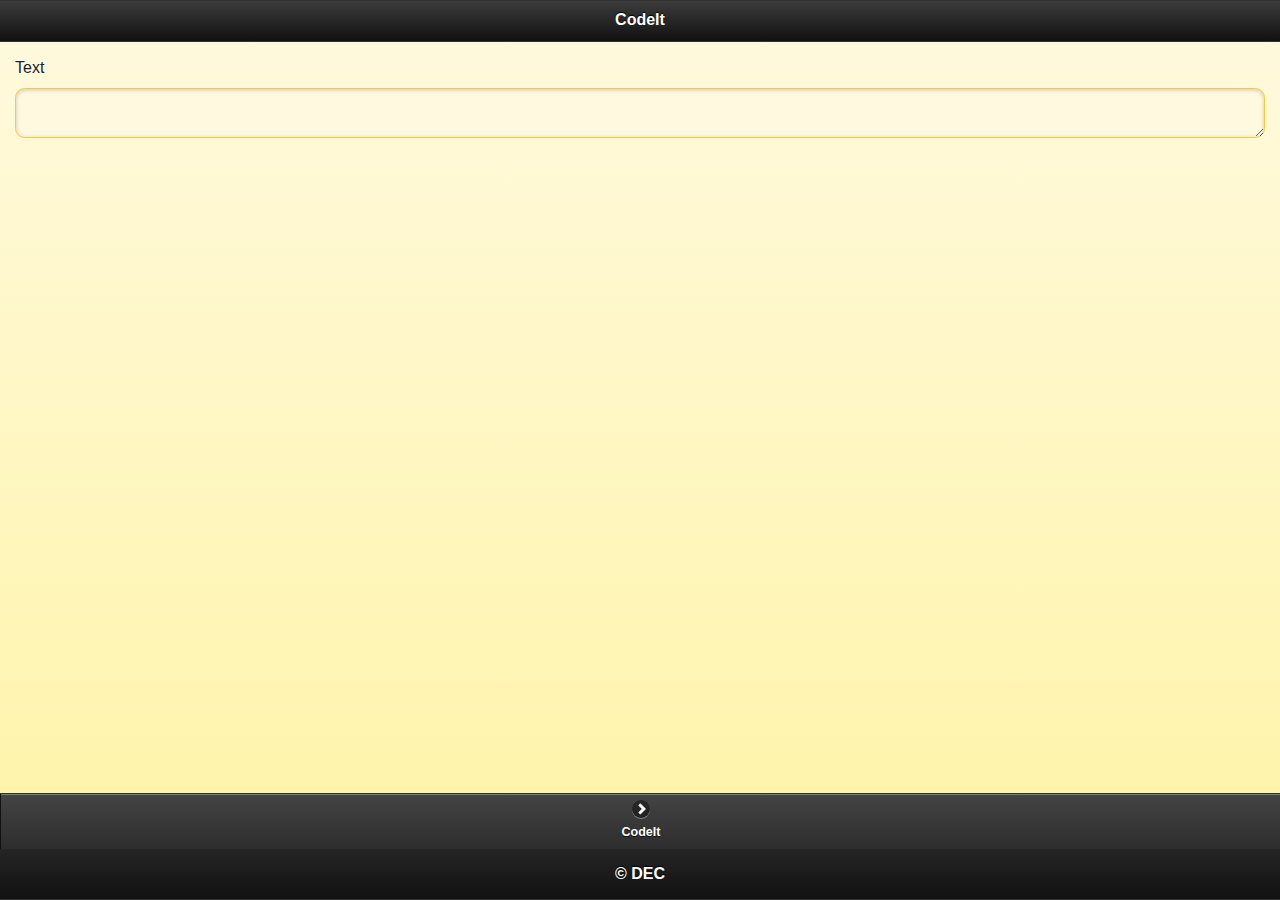
==== CodeIt.html @ 0272f851 "development" ====
<!DOCTYPE html>
<html lang="de">
<head>

   <meta charset="utf-8" />
   <meta name="viewport" content="width=device-width, initial-scale=1" />
   <meta name="apple-mobile-web-app-capable" content="yes" />
   <meta name="apple-mobile-web-app-status-bar-style" content="black" />

   <title>CodeIt</title>

   <link rel="stylesheet" href="jquery.mobile-1.2.0.min.css" />
   <link rel="stylesheet" href="CodeIt.css" />

   <script src="jquery-1.7.2.min.js"></script>
   <script src="jquery.mobile-1.2.0.min.js"></script>
   <script src="qrcode.min.js"></script>

</head>

<body>

<div id="qrcode_input" data-role="page" data-theme="e">

   <div class="header" data-role="header">
      <h1>CodeIt</h1>
   </div>

   <div data-role="content">
      <label for="text">Text</label>
      <textarea id="text" name="text" maxlength="1200"
             cols="20" rows="20" required="true" spellcheck="true"
             placeholder="Bitte Text eingeben.">
      </textarea>
   </div>


   <div id="footer" class="footer" data-role="footer" data-position="fixed">
      <div id="navbar" data-role="navbar">
         <ul>
            <li><a id="show_code" href="#qrcode_output" data-role="button"  data-icon="arrow-r">CodeIt</a></li>
         </ul>
      </div>

      <p>&copy; DEC</p>
   </div>

</div>

<div id="qrcode_output" data-role="page" data-theme="e">

   <div class="header" data-role="header">
      <h1>CodeIt</h1>
   </div>

   <div data-role="content">
      <div id="qrcode"></div>
   </div>

   <div class="footer" data-role="footer" data-position="fixed">
      <div data-role="navbar">
         <ul>
            <li><a href="#qrcode_input" data-role="button" data-icon="back">Zurück</a></li>
            <li><a id="mail" href="#mail" data-role="button" data-icon="bar">Mail</a></li>
            <li><a id="print" href="" data-role="button" data-icon="bar">Drucken</a></li>
         </ul>
      </div>

      <p>&copy; DEC</p>
   </div>

</div>

<script src="CodeIt.js"></script>

</body>
</html>
---- CodeIt.css ----
.header, .footer {
   text-align: center;
}

/*#text,#qrcode {
   height: 100px;
}*/

/*[data-role=page] {
   height: 100% !important;
   position:relative !important;
}

[data-role=footer] {
   bottom:0;
   position:absolute !important;
   top: auto !important;
   width:100%;
}*/
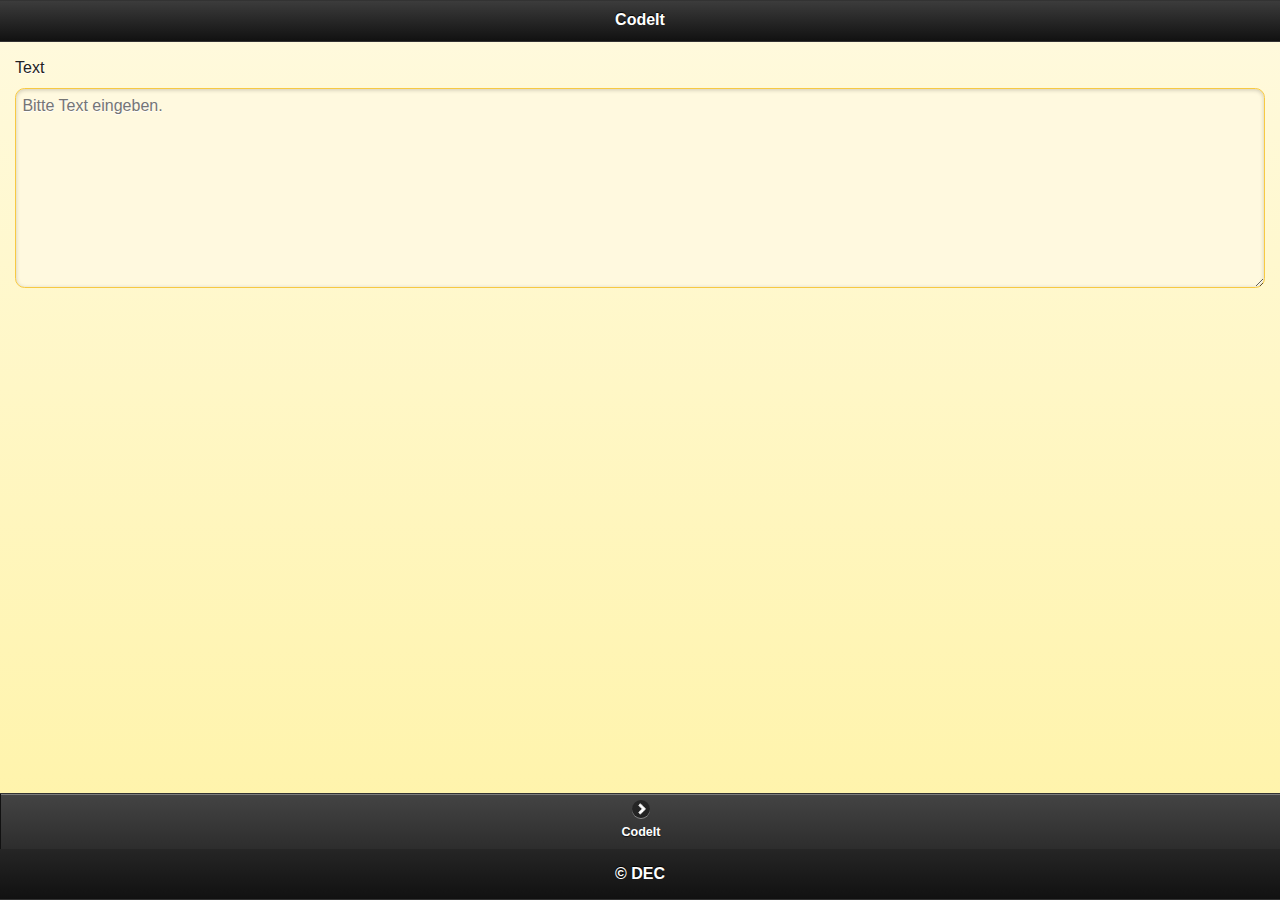
==== commit b15f2bb2: "fixed size and cache" ====
--- a/CodeIt.html
+++ b/CodeIt.html
@@ -6,11 +6,16 @@
    <meta name="viewport" content="width=device-width, initial-scale=1" />
    <meta name="apple-mobile-web-app-capable" content="yes" />
    <meta name="apple-mobile-web-app-status-bar-style" content="black" />
+   <link rel="apple-touch-icon" href="CodeIt57x57.png">
+   <link rel="apple-touch-icon" sizes="114x114" href="CodeIt114x114.png">
+
+   <link rel="apple-touch-startup-image" href="CodeIt.png" />
 
    <title>CodeIt</title>
 
    <link rel="stylesheet" href="jquery.mobile-1.2.0.min.css" />
    <link rel="stylesheet" href="CodeIt.css" />
+   <link rel="stylesheet" href="CodeItPrint.css" media="print" />
 
    <script src="jquery-1.7.2.min.js"></script>
    <script src="jquery.mobile-1.2.0.min.js"></script>
@@ -28,10 +33,9 @@
 
    <div data-role="content">
       <label for="text">Text</label>
-      <textarea id="text" name="text" maxlength="1200"
-             cols="20" rows="20" required="true" spellcheck="true"
-             placeholder="Bitte Text eingeben.">
-      </textarea>
+      <textarea id="text" maxlength="1200"
+       cols="20" rows="5" required="true" spellcheck="true"
+       placeholder="Bitte Text eingeben." ></textarea>
    </div>
 
 
@@ -60,9 +64,8 @@
    <div class="footer" data-role="footer" data-position="fixed">
       <div data-role="navbar">
          <ul>
-            <li><a href="#qrcode_input" data-role="button" data-icon="back">Zurück</a></li>
-            <li><a id="mail" href="#mail" data-role="button" data-icon="bar">Mail</a></li>
-            <li><a id="print" href="" data-role="button" data-icon="bar">Drucken</a></li>
+            <li><a href="#qrcode_input" data-role="button" data-icon="arrow-l">Zurück</a></li>
+            <li><a id="print" href="" data-role="button" data-icon="arrow-r">Drucken</a></li>
          </ul>
       </div>
 
--- a/CodeIt.css
+++ b/CodeIt.css
@@ -1,6 +1,14 @@
 
 .header, .footer {
    text-align: center;
+}
+
+#qrcode img {
+   margin: 0 auto;
+}
+
+#text {
+   height: 200px;
 }
 
 /*#text,#qrcode {
--- a/CodeItPrint.css
+++ b/CodeItPrint.css
@@ -0,0 +1,9 @@
+
+.header, .footer {
+   text-align: center;
+   visibility: hidden;
+}
+
+#qrcode img {
+   margin: 0 auto;
+}